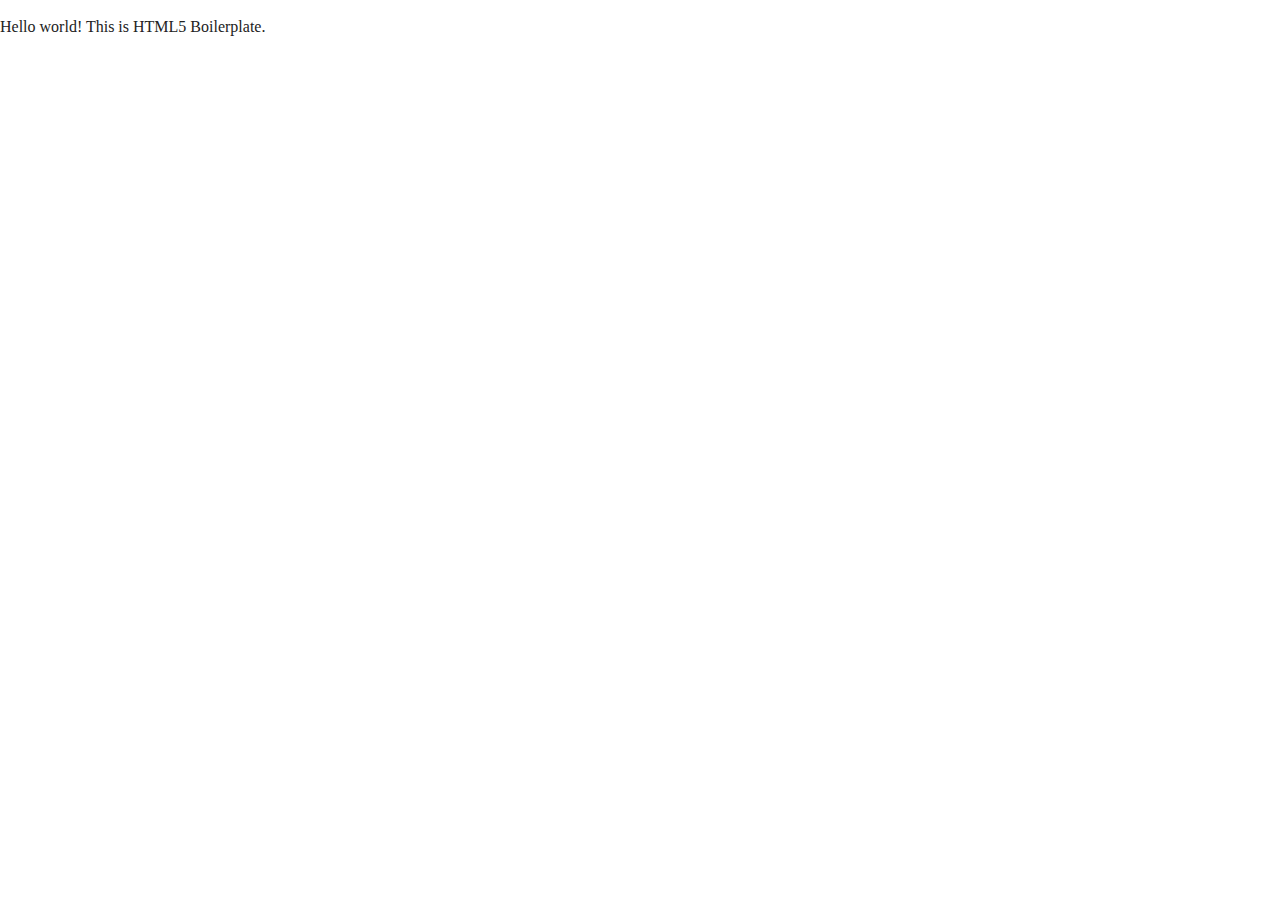
==== index.html @ f95c0077 "first commit" ====
<!doctype html>
<html class="no-js" lang="">

<head>
  <meta charset="utf-8">
  <title></title>
  <meta name="description" content="">
  <meta name="viewport" content="width=device-width, initial-scale=1">

  <meta property="og:title" content="">
  <meta property="og:type" content="">
  <meta property="og:url" content="">
  <meta property="og:image" content="">

  <link rel="manifest" href="site.webmanifest">
  <link rel="apple-touch-icon" href="icon.png">
  <!-- Place favicon.ico in the root directory -->

  <link rel="stylesheet" href="css/normalize.css">
  <link rel="stylesheet" href="css/main.css">

  <meta name="theme-color" content="#fafafa">
</head>

<body>

  <!-- Add your site or application content here -->
  <p>Hello world! This is HTML5 Boilerplate.</p>
  <script src="js/vendor/modernizr-3.11.2.min.js"></script>
  <script src="js/plugins.js"></script>
  <script src="js/main.js"></script>

  <!-- Google Analytics: change UA-XXXXX-Y to be your site's ID. -->
  <script>
    window.ga = function () { ga.q.push(arguments) }; ga.q = []; ga.l = +new Date;
    ga('create', 'UA-XXXXX-Y', 'auto'); ga('set', 'anonymizeIp', true); ga('set', 'transport', 'beacon'); ga('send', 'pageview')
  </script>
  <script src="https://www.google-analytics.com/analytics.js" async></script>
</body>

</html>
---- css/main.css ----
/*! HTML5 Boilerplate v8.0.0 | MIT License | https://html5boilerplate.com/ */

/* main.css 2.1.0 | MIT License | https://github.com/h5bp/main.css#readme */
/*
 * What follows is the result of much research on cross-browser styling.
 * Credit left inline and big thanks to Nicolas Gallagher, Jonathan Neal,
 * Kroc Camen, and the H5BP dev community and team.
 */

/* ==========================================================================
   Base styles: opinionated defaults
   ========================================================================== */

html {
  color: #222;
  font-size: 1em;
  line-height: 1.4;
}

/*
 * Remove text-shadow in selection highlight:
 * https://twitter.com/miketaylr/status/12228805301
 *
 * Vendor-prefixed and regular ::selection selectors cannot be combined:
 * https://stackoverflow.com/a/16982510/7133471
 *
 * Customize the background color to match your design.
 */

::-moz-selection {
  background: #b3d4fc;
  text-shadow: none;
}

::selection {
  background: #b3d4fc;
  text-shadow: none;
}

/*
 * A better looking default horizontal rule
 */

hr {
  display: block;
  height: 1px;
  border: 0;
  border-top: 1px solid #ccc;
  margin: 1em 0;
  padding: 0;
}

/*
 * Remove the gap between audio, canvas, iframes,
 * images, videos and the bottom of their containers:
 * https://github.com/h5bp/html5-boilerplate/issues/440
 */

audio,
canvas,
iframe,
img,
svg,
video {
  vertical-align: middle;
}

/*
 * Remove default fieldset styles.
 */

fieldset {
  border: 0;
  margin: 0;
  padding: 0;
}

/*
 * Allow only vertical resizing of textareas.
 */

textarea {
  resize: vertical;
}

/* ==========================================================================
   Author's custom styles
   ========================================================================== */

/* ==========================================================================
   Helper classes
   ========================================================================== */

/*
 * Hide visually and from screen readers
 */

.hidden,
[hidden] {
  display: none !important;
}

/*
 * Hide only visually, but have it available for screen readers:
 * https://snook.ca/archives/html_and_css/hiding-content-for-accessibility
 *
 * 1. For long content, line feeds are not interpreted as spaces and small width
 *    causes content to wrap 1 word per line:
 *    https://medium.com/@jessebeach/beware-smushed-off-screen-accessible-text-5952a4c2cbfe
 */

.sr-only {
  border: 0;
  clip: rect(0, 0, 0, 0);
  height: 1px;
  margin: -1px;
  overflow: hidden;
  padding: 0;
  position: absolute;
  white-space: nowrap;
  width: 1px;
  /* 1 */
}

/*
 * Extends the .sr-only class to allow the element
 * to be focusable when navigated to via the keyboard:
 * https://www.drupal.org/node/897638
 */

.sr-only.focusable:active,
.sr-only.focusable:focus {
  clip: auto;
  height: auto;
  margin: 0;
  overflow: visible;
  position: static;
  white-space: inherit;
  width: auto;
}

/*
 * Hide visually and from screen readers, but maintain layout
 */

.invisible {
  visibility: hidden;
}

/*
 * Clearfix: contain floats
 *
 * For modern browsers
 * 1. The space content is one way to avoid an Opera bug when the
 *    `contenteditable` attribute is included anywhere else in the document.
 *    Otherwise it causes space to appear at the top and bottom of elements
 *    that receive the `clearfix` class.
 * 2. The use of `table` rather than `block` is only necessary if using
 *    `:before` to contain the top-margins of child elements.
 */

.clearfix::before,
.clearfix::after {
  content: " ";
  display: table;
}

.clearfix::after {
  clear: both;
}

/* ==========================================================================
   EXAMPLE Media Queries for Responsive Design.
   These examples override the primary ('mobile first') styles.
   Modify as content requires.
   ========================================================================== */

@media only screen and (min-width: 35em) {
  /* Style adjustments for viewports that meet the condition */
}

@media print,
  (-webkit-min-device-pixel-ratio: 1.25),
  (min-resolution: 1.25dppx),
  (min-resolution: 120dpi) {
  /* Style adjustments for high resolution devices */
}

/* ==========================================================================
   Print styles.
   Inlined to avoid the additional HTTP request:
   https://www.phpied.com/delay-loading-your-print-css/
   ========================================================================== */

@media print {
  *,
  *::before,
  *::after {
    background: #fff !important;
    color: #000 !important;
    /* Black prints faster */
    box-shadow: none !important;
    text-shadow: none !important;
  }

  a,
  a:visited {
    text-decoration: underline;
  }

  a[href]::after {
    content: " (" attr(href) ")";
  }

  abbr[title]::after {
    content: " (" attr(title) ")";
  }

  /*
   * Don't show links that are fragment identifiers,
   * or use the `javascript:` pseudo protocol
   */
  a[href^="#"]::after,
  a[href^="javascript:"]::after {
    content: "";
  }

  pre {
    white-space: pre-wrap !important;
  }

  pre,
  blockquote {
    border: 1px solid #999;
    page-break-inside: avoid;
  }

  /*
   * Printing Tables:
   * https://web.archive.org/web/20180815150934/http://css-discuss.incutio.com/wiki/Printing_Tables
   */
  thead {
    display: table-header-group;
  }

  tr,
  img {
    page-break-inside: avoid;
  }

  p,
  h2,
  h3 {
    orphans: 3;
    widows: 3;
  }

  h2,
  h3 {
    page-break-after: avoid;
  }
}
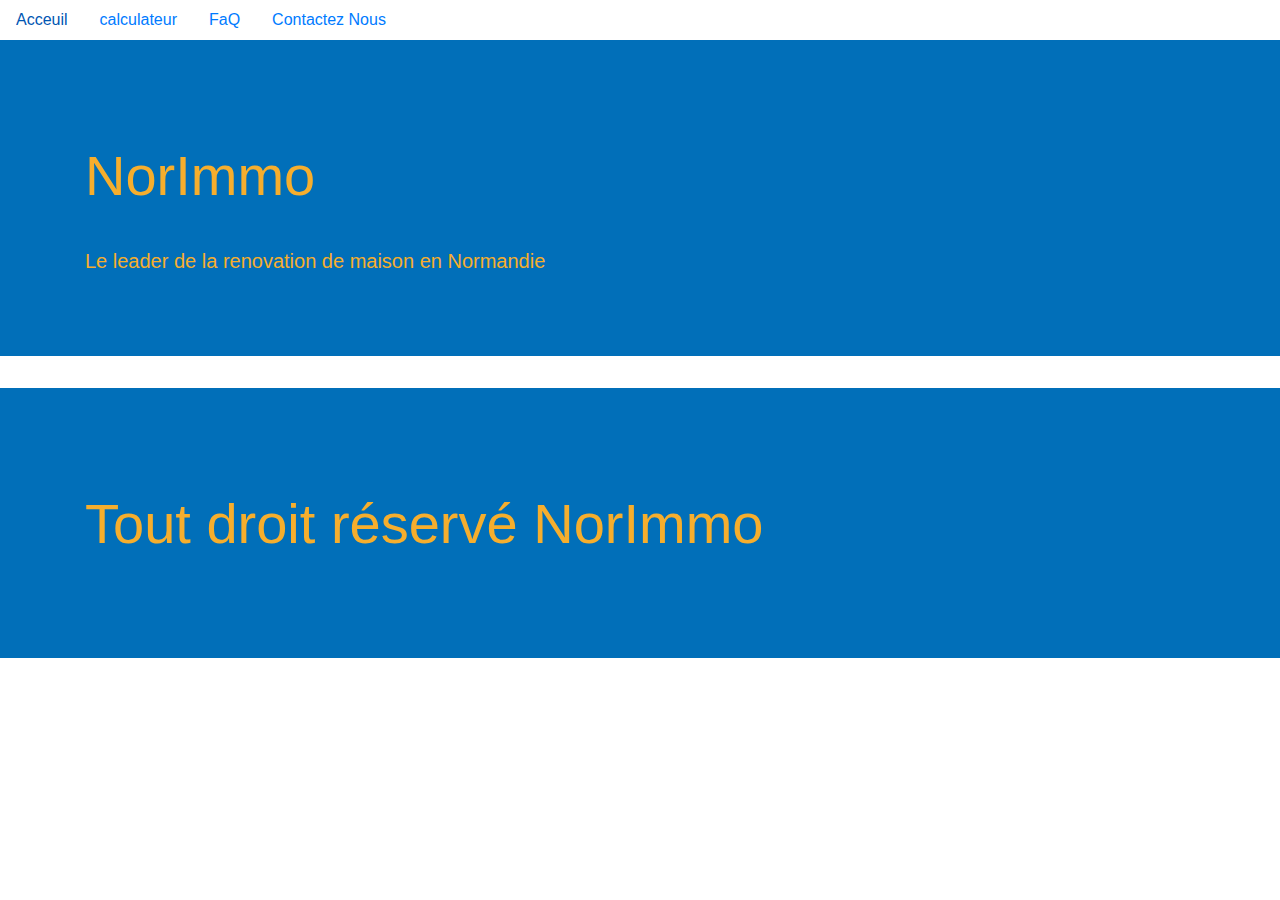
==== commit edeb396d: "first template test" ====
--- a/index.html
+++ b/index.html
@@ -15,7 +15,7 @@
   <link rel="manifest" href="site.webmanifest">
   <link rel="apple-touch-icon" href="icon.png">
   <!-- Place favicon.ico in the root directory -->
-
+  <link rel="stylesheet" href="https://stackpath.bootstrapcdn.com/bootstrap/4.5.2/css/bootstrap.min.css" integrity="sha384-JcKb8q3iqJ61gNV9KGb8thSsNjpSL0n8PARn9HuZOnIxN0hoP+VmmDGMN5t9UJ0Z" crossorigin="anonymous">
   <link rel="stylesheet" href="css/normalize.css">
   <link rel="stylesheet" href="css/main.css">
 
@@ -23,12 +23,41 @@
 </head>
 
 <body>
+  <nav>
+    <nav class="nav">
+      <a class="nav-link active" href="index.html">Acceuil</a>
+      <a class="nav-link" href="estimation.html">calculateur</a>
+      <a class="nav-link" href="question.html">FaQ</a>
+      <a class="nav-link" href="contact.html">Contactez Nous</a>
+    </nav>
+  </nav>
+  <header>
+    <div class="jumbotron jumbotron-fluid bg_color">
+      <div class="container">
+        <h1 class="display-4 sub_color">NorImmo</h1>
+        <p class="lead sub_color">Le leader de la renovation de maison en Normandie</p>
+      </div>
+    </div>
+  </header>
 
+  <main class="container">
+
+  </main>
+
+  <footer>
+    <div class="jumbotron jumbotron-fluid bg_color">
+      <div class="container">
+        <h1 class="display-4 sub_color">Tout droit réservé NorImmo</h1>
+      </div>
+    </div>
+  </footer>
   <!-- Add your site or application content here -->
-  <p>Hello world! This is HTML5 Boilerplate.</p>
   <script src="js/vendor/modernizr-3.11.2.min.js"></script>
   <script src="js/plugins.js"></script>
   <script src="js/main.js"></script>
+  <script src="https://code.jquery.com/jquery-3.5.1.slim.min.js" integrity="sha384-DfXdz2htPH0lsSSs5nCTpuj/zy4C+OGpamoFVy38MVBnE+IbbVYUew+OrCXaRkfj" crossorigin="anonymous"></script>
+  <script src="https://cdn.jsdelivr.net/npm/popper.js@1.16.1/dist/umd/popper.min.js" integrity="sha384-9/reFTGAW83EW2RDu2S0VKaIzap3H66lZH81PoYlFhbGU+6BZp6G7niu735Sk7lN" crossorigin="anonymous"></script>
+  <script src="https://stackpath.bootstrapcdn.com/bootstrap/4.5.2/js/bootstrap.min.js" integrity="sha384-B4gt1jrGC7Jh4AgTPSdUtOBvfO8shuf57BaghqFfPlYxofvL8/KUEfYiJOMMV+rV" crossorigin="anonymous"></script>
 
   <!-- Google Analytics: change UA-XXXXX-Y to be your site's ID. -->
   <script>
--- a/css/main.css
+++ b/css/main.css
@@ -86,7 +86,14 @@
 /* ==========================================================================
    Author's custom styles
    ========================================================================== */
-
+   /* couleur de fond */
+  .bg_color {
+    background-color: #016FB9;
+  }
+  /* couleur des textes  */
+  .sub_color {
+    color: #F6AE2D;
+  }
 /* ==========================================================================
    Helper classes
    ========================================================================== */
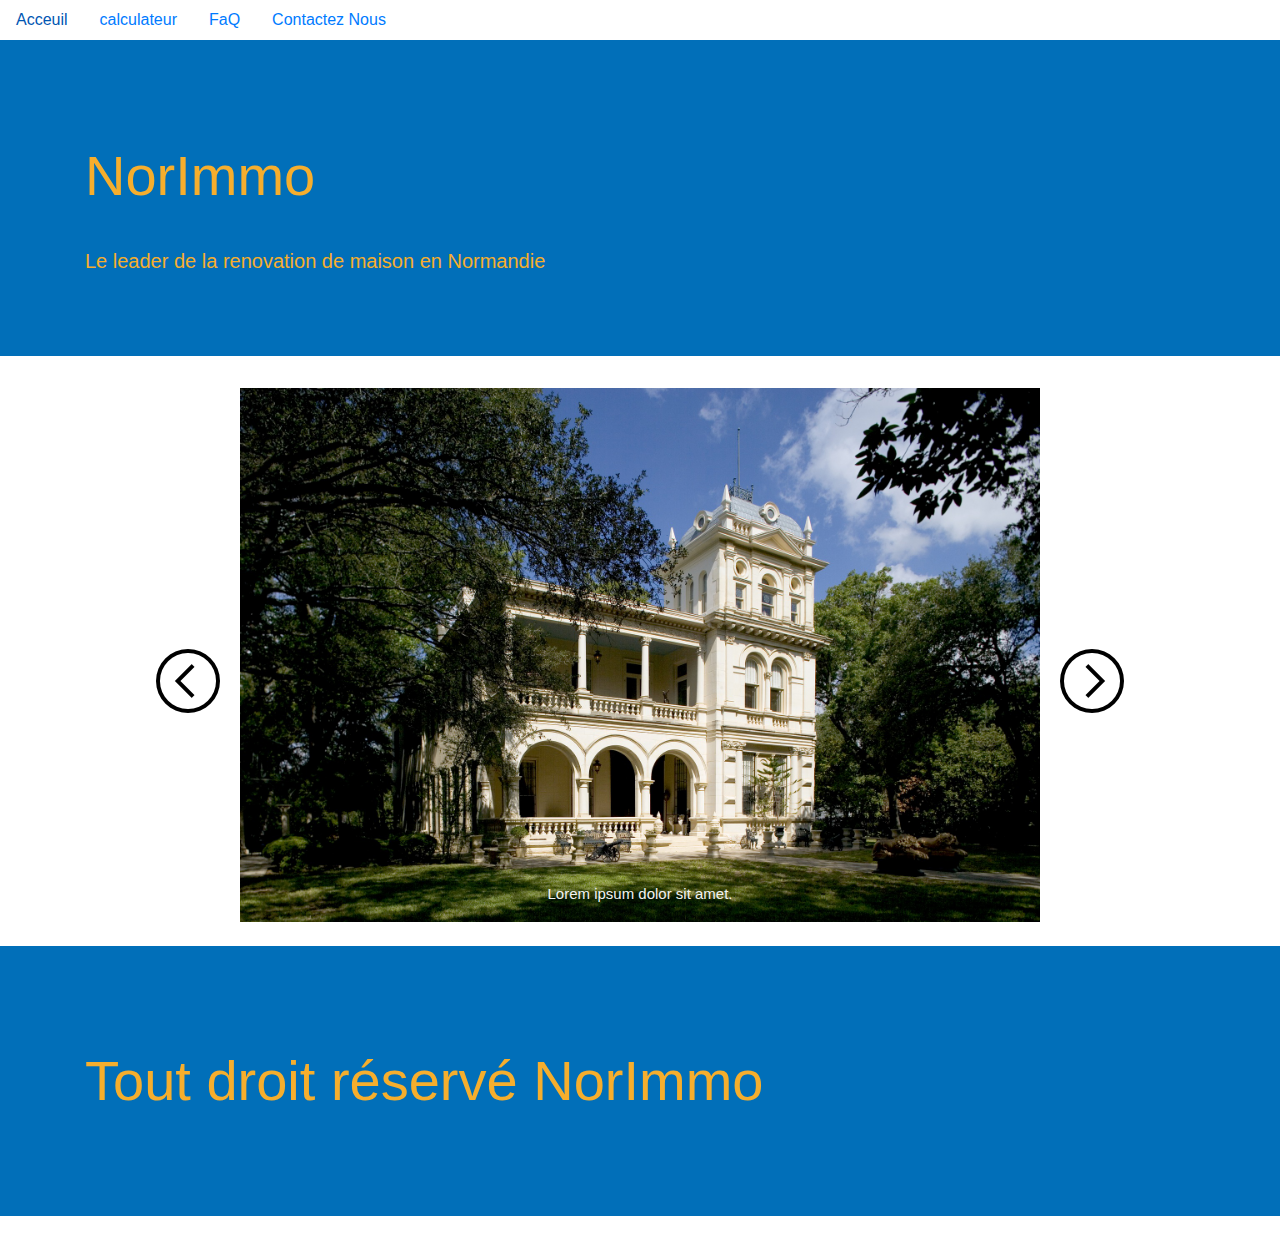
==== commit 70827409: "add fonctional carousel" ====
--- a/index.html
+++ b/index.html
@@ -3,7 +3,7 @@
 
 <head>
   <meta charset="utf-8">
-  <title></title>
+  <title>NorImmo</title>
   <meta name="description" content="">
   <meta name="viewport" content="width=device-width, initial-scale=1">
 
@@ -14,6 +14,7 @@
 
   <link rel="manifest" href="site.webmanifest">
   <link rel="apple-touch-icon" href="icon.png">
+  <link rel="icon" href="img/property.png">
   <!-- Place favicon.ico in the root directory -->
   <link rel="stylesheet" href="https://stackpath.bootstrapcdn.com/bootstrap/4.5.2/css/bootstrap.min.css" integrity="sha384-JcKb8q3iqJ61gNV9KGb8thSsNjpSL0n8PARn9HuZOnIxN0hoP+VmmDGMN5t9UJ0Z" crossorigin="anonymous">
   <link rel="stylesheet" href="css/normalize.css">
@@ -23,6 +24,7 @@
 </head>
 
 <body>
+
   <nav>
     <nav class="nav">
       <a class="nav-link active" href="index.html">Acceuil</a>
@@ -31,6 +33,7 @@
       <a class="nav-link" href="contact.html">Contactez Nous</a>
     </nav>
   </nav>
+
   <header>
     <div class="jumbotron jumbotron-fluid bg_color">
       <div class="container">
@@ -40,8 +43,31 @@
     </div>
   </header>
 
-  <main class="container">
+  <main >
+    <!-- Carousel container -->
+    <div class="carousel-container mb-4">
 
+      <!-- Full-width images and caption text -->
+      <div class="image">
+        <img src="img/maison-Barfleur.jpg" style="width:100%">
+        <div class="text">Lorem ipsum dolor sit amet.</div>
+      </div>
+
+      <div class="image">
+        <img src="img/villa-Saint-Cénéri-le-Gérei.jpg" style="width:100%">
+        <div class="text">Lorem ipsum dolor sit amet consectetur adipisicing elit. Odio, consequatur ea autem distinctio praesentium sint.</div>
+      </div>
+
+      <div class="image">
+        <img src="img/villa-Le Bec Hellouin.jpg" style="width:100%">
+        <div class="text">Lorem ipsum dolor sit amet consectetur adipisicing elit. Dolorum, atque.</div>
+      </div>
+
+      <!-- Next and previous buttons -->
+      <a class="prev" onclick="nextImage(-1)"><img src="img/left-chevron.png" alt="flèche à gauche"></a>
+      <a class="next" onclick="nextImage(1)"><img src="img/right-chevron.png" alt="flèche à droite"></a>
+    
+    </div>
   </main>
 
   <footer>
@@ -51,6 +77,7 @@
       </div>
     </div>
   </footer>
+
   <!-- Add your site or application content here -->
   <script src="js/vendor/modernizr-3.11.2.min.js"></script>
   <script src="js/plugins.js"></script>
--- a/css/main.css
+++ b/css/main.css
@@ -94,6 +94,49 @@
   .sub_color {
     color: #F6AE2D;
   }
+
+  /* Slideshow container */
+  .carousel-container {
+    max-width: 800px;
+    position: relative;
+    margin: auto;
+  }
+    
+  /* Next & previous buttons */
+  .prev, .next {
+    cursor: pointer;
+    position: absolute;
+    top: 50%;
+    width: auto;
+    margin-top: -22px;
+    padding: 16px;
+    color: white;
+    font-weight: bold;
+    font-size: 18px;
+    transition: 0.6s ease;
+    border-radius: 0 3px 3px 0;
+    user-select: none;
+  }
+
+  /* Next / previous button placement */
+  .next {
+    right: -100px;
+  }
+  .prev {
+    left: -100px;
+  }
+  
+  /* Caption text */
+  .text {
+    color: #f2f2f2;
+    font-size: 15px;
+    padding: 8px 12px;
+    position: absolute;
+    bottom: 8px;
+    width: 100%;
+    text-align: center;
+  }
+  
 /* ==========================================================================
    Helper classes
    ========================================================================== */
